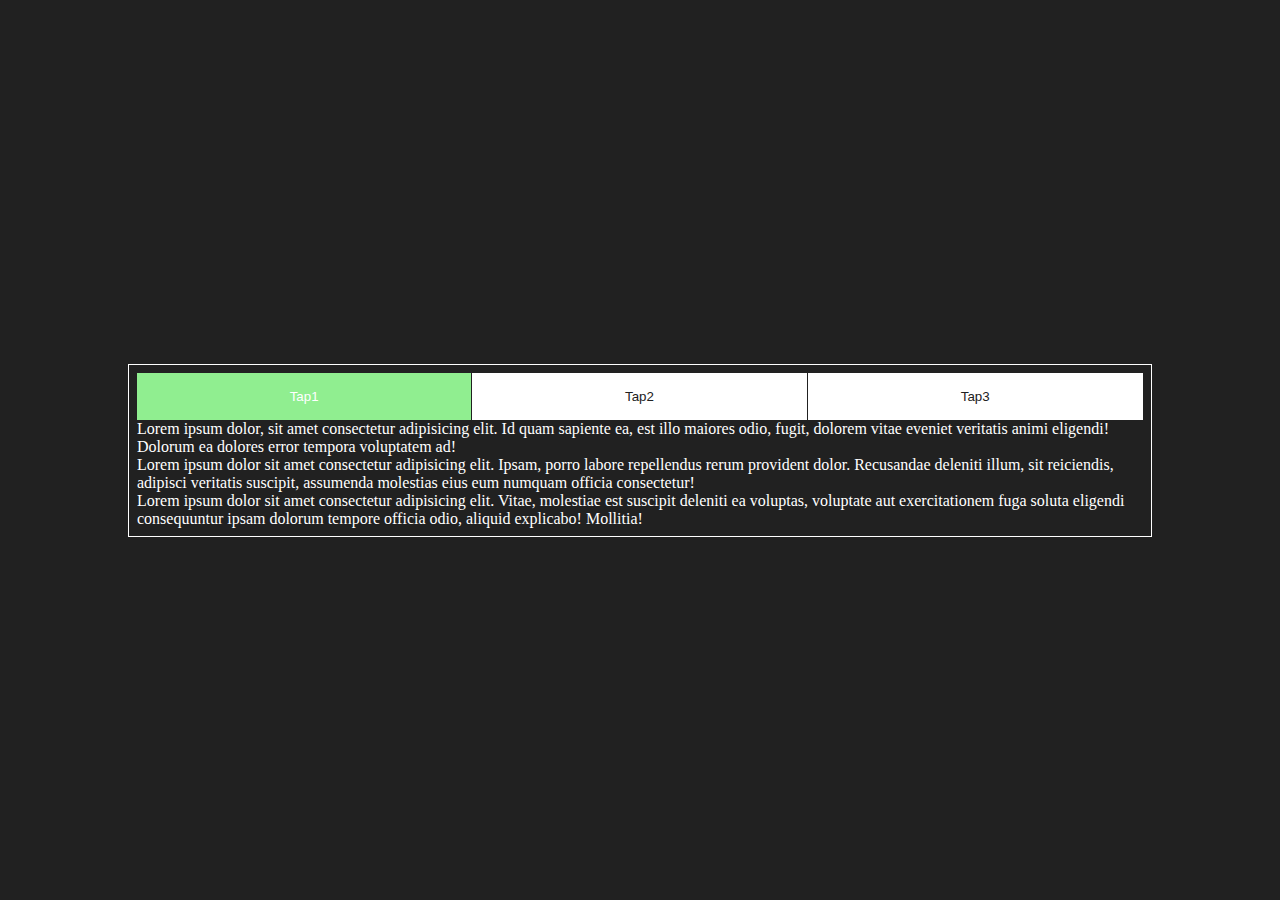
==== loop/index.html @ 5fb5b6c2 "add unfinished loop" ====
<!DOCTYPE html>
<html lang="en">
  <head>
    <meta charset="UTF-8" />
    <meta name="viewport" content="width=device-width, initial-scale=1.0" />
    <title>loop</title>
    <link rel="stylesheet" href="loop.css" />
  </head>
  <body>
    <div class="wrapper">
      <div class="tabs">
        <div class="bottons">
          <button class="active">Tap1</button>
          <button>Tap2</button>
          <button>Tap3</button>
        </div>
        <div class="panels">
          <div class="panel-1">
            Lorem ipsum dolor, sit amet consectetur adipisicing elit. Id quam
            sapiente ea, est illo maiores odio, fugit, dolorem vitae eveniet
            veritatis animi eligendi! Dolorum ea dolores error tempora
            voluptatem ad!
          </div>
          <div class="panel-2">
            Lorem ipsum dolor sit amet consectetur adipisicing elit. Ipsam,
            porro labore repellendus rerum provident dolor. Recusandae deleniti
            illum, sit reiciendis, adipisci veritatis suscipit, assumenda
            molestias eius eum numquam officia consectetur!
          </div>
          <div class="panel-3">
            Lorem ipsum dolor sit amet consectetur adipisicing elit. Vitae,
            molestiae est suscipit deleniti ea voluptas, voluptate aut
            exercitationem fuga soluta eligendi consequuntur ipsam dolorum
            tempore officia odio, aliquid explicabo! Mollitia!
          </div>
        </div>
      </div>
    </div>
    <!-- <script src="loop.js"></script:scr> -->
    <!-- <script src="arr_method.js"></script:scr> -->
  </body>
</html>
---- loop/loop.css ----
* {
  margin: 0;
  padding: 0;
  box-sizing: border-box;
  color: #fff;
}

.wrapper {
  width: 100%;
  height: 100vh;
  display: flex;
  align-items: center;
  justify-content: center;
  background: #212121;
}

.tabs {
  width: 80%;
  border: 1px solid #fff;
  padding: 0.5rem;
}

.tabs > div {
  width: 100%;
}

.tabs .bottons {
  display: flex;
}

.tabs button {
  width: 33.33%;
  color: #212121;
  background: #fff;
  border: 0;
  outline: 0;
  padding: 1rem 0;
}

.tabs button:not(:last-child) {
  border-right: 1px solid #212121;
}

.tabs button.active {
  background: lightgreen;
  color: #fff;
}
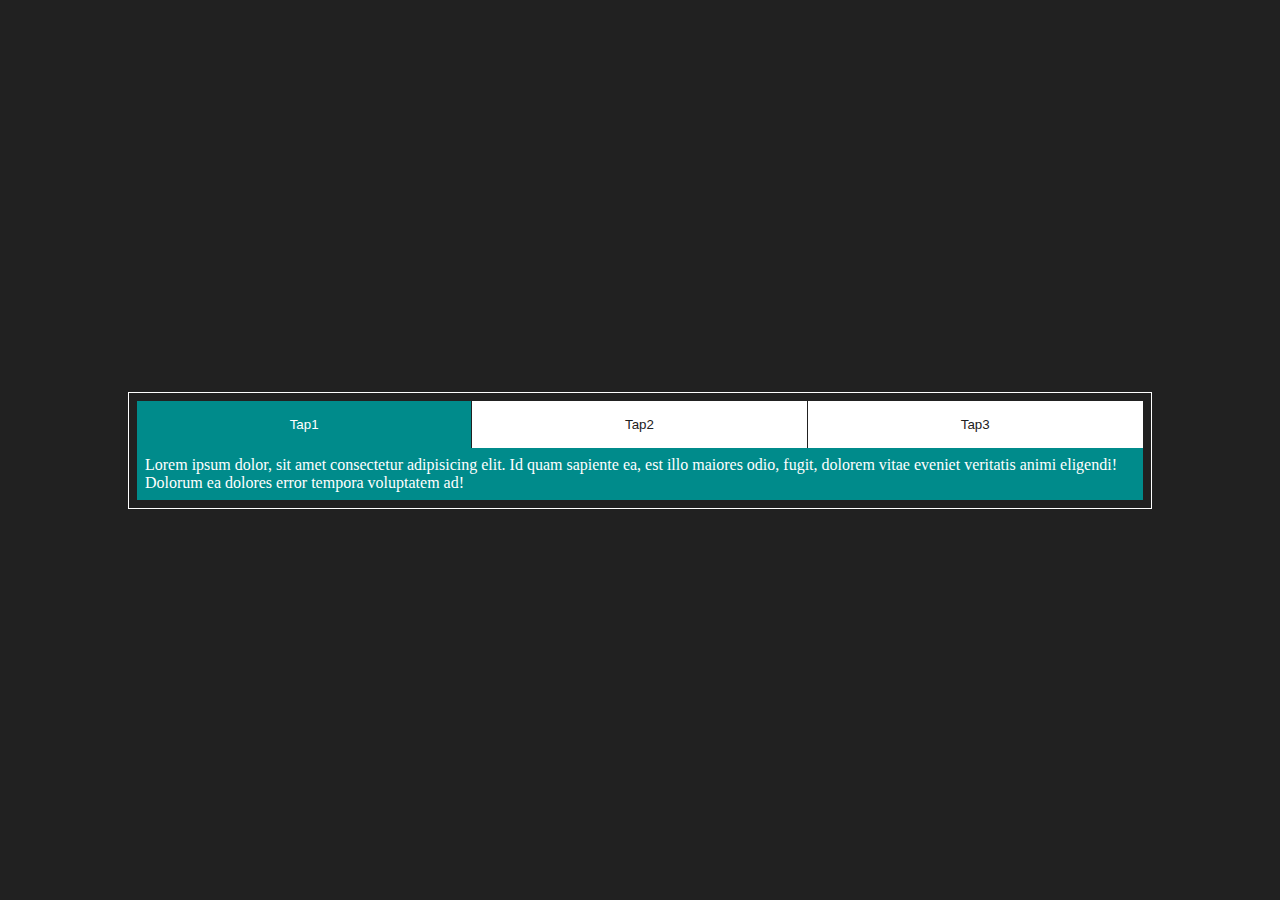
==== commit 0de8e95d: "modified loop(unfinished)" ====
--- a/loop/index.html
+++ b/loop/index.html
@@ -9,7 +9,7 @@
   <body>
     <div class="wrapper">
       <div class="tabs">
-        <div class="bottons">
+        <div class="buttons">
           <button class="active">Tap1</button>
           <button>Tap2</button>
           <button>Tap3</button>
@@ -38,5 +38,6 @@
     </div>
     <!-- <script src="loop.js"></script:scr> -->
     <!-- <script src="arr_method.js"></script:scr> -->
+    <script src="tabs.js"></script:scr>
   </body>
 </html>
--- a/loop/loop.css
+++ b/loop/loop.css
@@ -24,7 +24,7 @@
   width: 100%;
 }
 
-.tabs .bottons {
+.tabs .buttons {
   display: flex;
 }
 
@@ -42,6 +42,16 @@
 }
 
 .tabs button.active {
-  background: lightgreen;
+  background: darkcyan;
   color: #fff;
 }
+
+.panels > div {
+  padding: 0.5rem;
+  display: none;
+  background: darkcyan;
+}
+
+.panels > div.panel-1 {
+  display: block;
+}
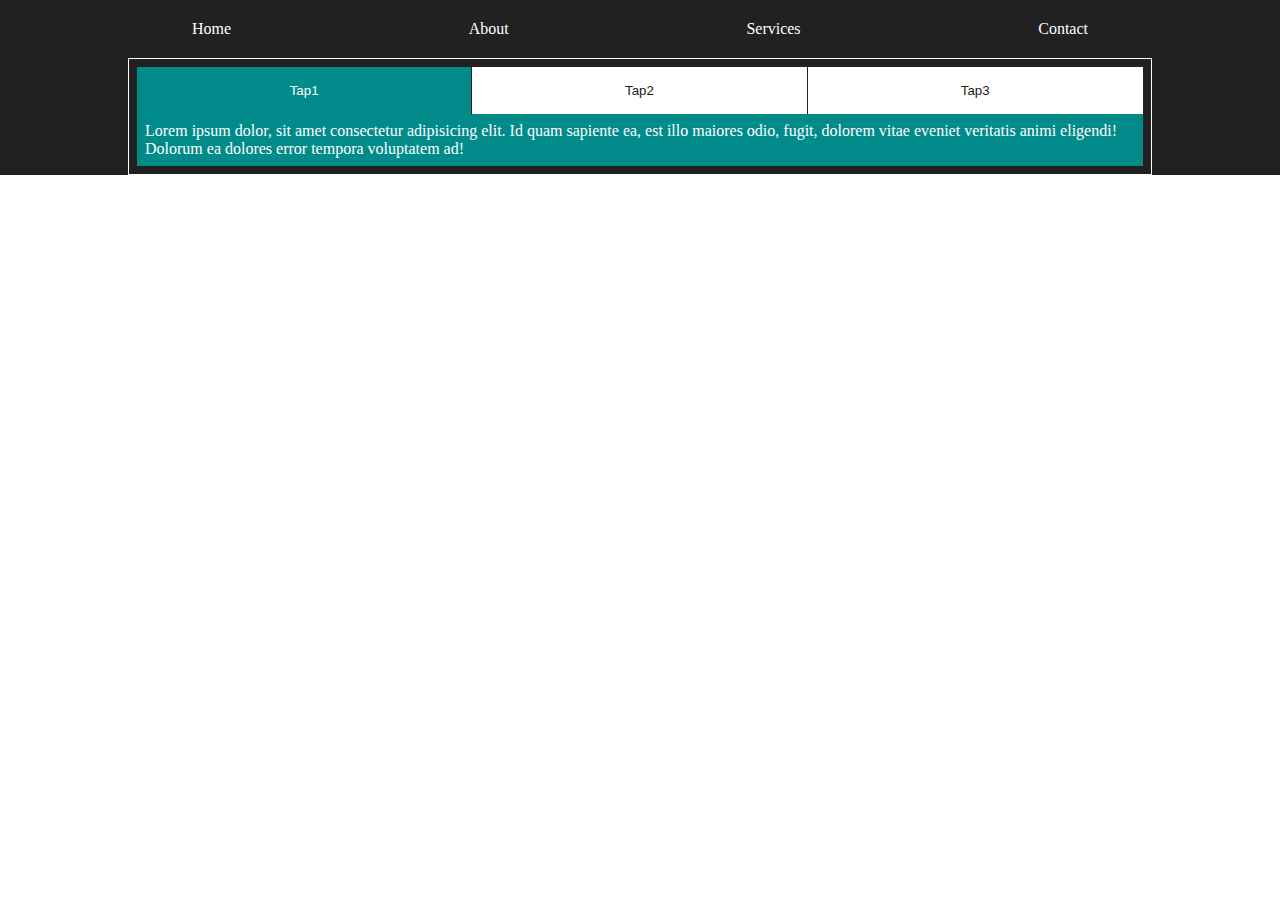
==== commit 0c8c52bf: "finished loop" ====
--- a/loop/index.html
+++ b/loop/index.html
@@ -8,6 +8,9 @@
   </head>
   <body>
     <div class="wrapper">
+      <header>
+        <ul class="header-lists"></ul>
+      </header>
       <div class="tabs">
         <div class="buttons">
           <button class="active">Tap1</button>
@@ -36,8 +39,8 @@
         </div>
       </div>
     </div>
-    <!-- <script src="loop.js"></script:scr> -->
-    <!-- <script src="arr_method.js"></script:scr> -->
-    <script src="tabs.js"></script:scr>
+    <!-- <script src="loop.js"></script> -->
+    <script src="arr_method.js"></script>
+    <script src="tabs.js"></script>
   </body>
 </html>
--- a/loop/loop.css
+++ b/loop/loop.css
@@ -5,16 +5,32 @@
   color: #fff;
 }
 
+ol,
+ul {
+  list-style: none;
+}
+
 .wrapper {
   width: 100%;
-  height: 100vh;
+  height: 5%;
   display: flex;
+  flex-direction: column;
   align-items: center;
   justify-content: center;
   background: #212121;
 }
 
-.tabs {
+header {
+  width: 80%;
+  padding: 1.25rem 5%;
+}
+
+header ul {
+  display: flex;
+  justify-content: space-between;
+}
+
+.wrapper .tabs {
   width: 80%;
   border: 1px solid #fff;
   padding: 0.5rem;
